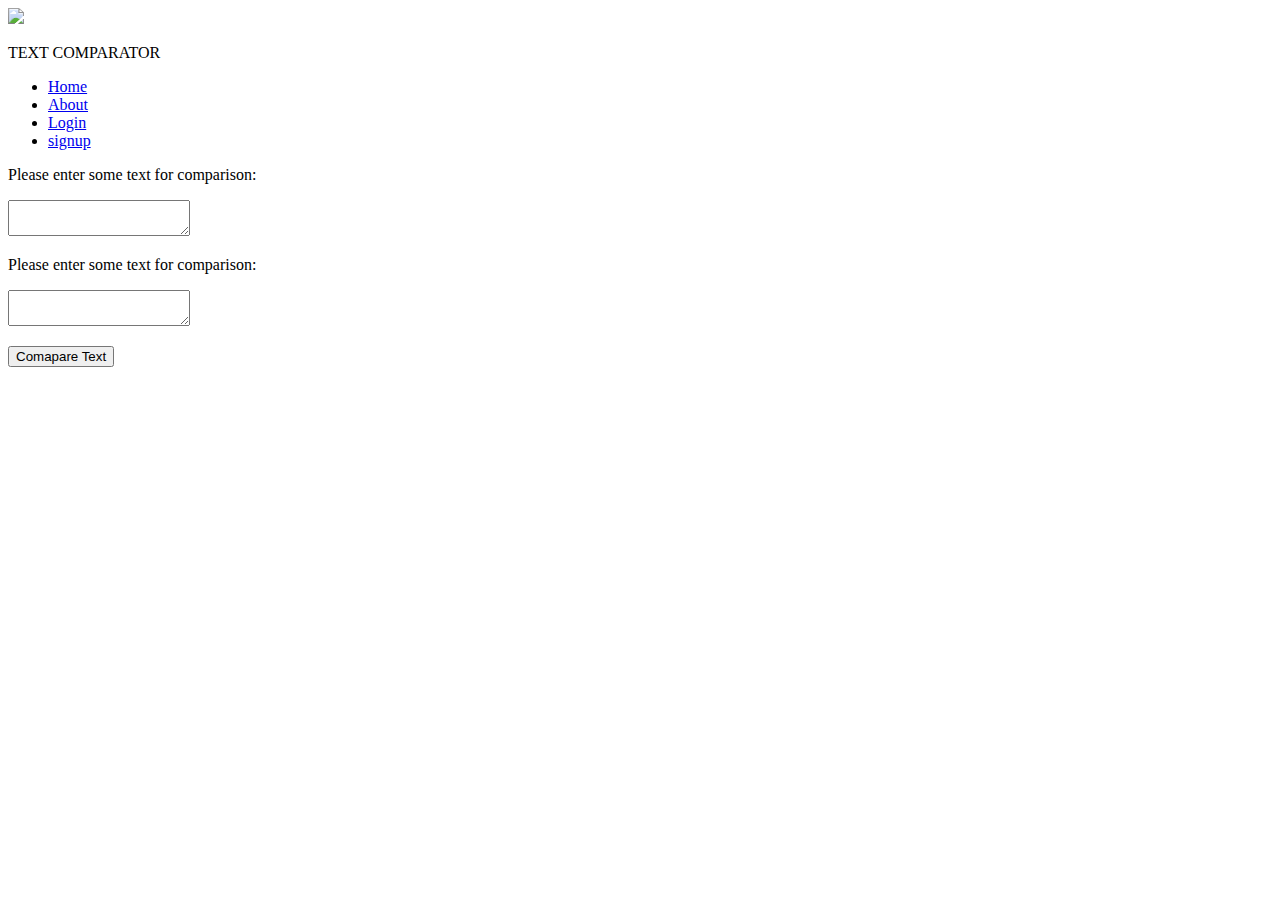
==== index.html @ a074eab0 "added home page" ====
<!DOCTYPE html>
<html lang="en">

<head>
    <meta charset="UTF-8">
    <meta name="viewport" content="width=device-width, initial-scale=1.0">
    <title>Home</title>
    <link rel="stylesheet" href="./style.css" />
</head>

<body>
    <div class="container">
        <div class="app-container">
            <div class="header">
                <img src="./images/1.png" class="logo" />
                <p class="app-heading">TEXT COMPARATOR</p>
                <ul>
                    <li><a href="./index.html">Home</a></li>
                    <li><a href="./pages/about.html">About</a></li>
                    <li><a href="./pages/login.html">Login</a></li>
                    <li><a href="./pages/signup.html">signup</a></li>
                </ul>
            </div>
            <div class="text-container">
                <div class="text-container1">
                    <p class="container-heading">Please enter some text for comparison: </p>
                    <textarea type="textarea" class="input-text" id="input1"></textarea>
                </div>
                <div class="text-container1">
                    <p class="container-heading">Please enter some text for comparison:</p>
                    <textarea type="textarea" class="input-text" id="input2"></textarea>
                </div>
            </div>
            <p class="match-result" id="match-result-text" onclick=" comparetext()"></p>
            <div class="button">
                <button class="btn" id="button" onclick=" comparetext()">Comapare Text</button>
            </div>
        </div>
    </div>
    <script src="script.js"></script>
</body>

</html>
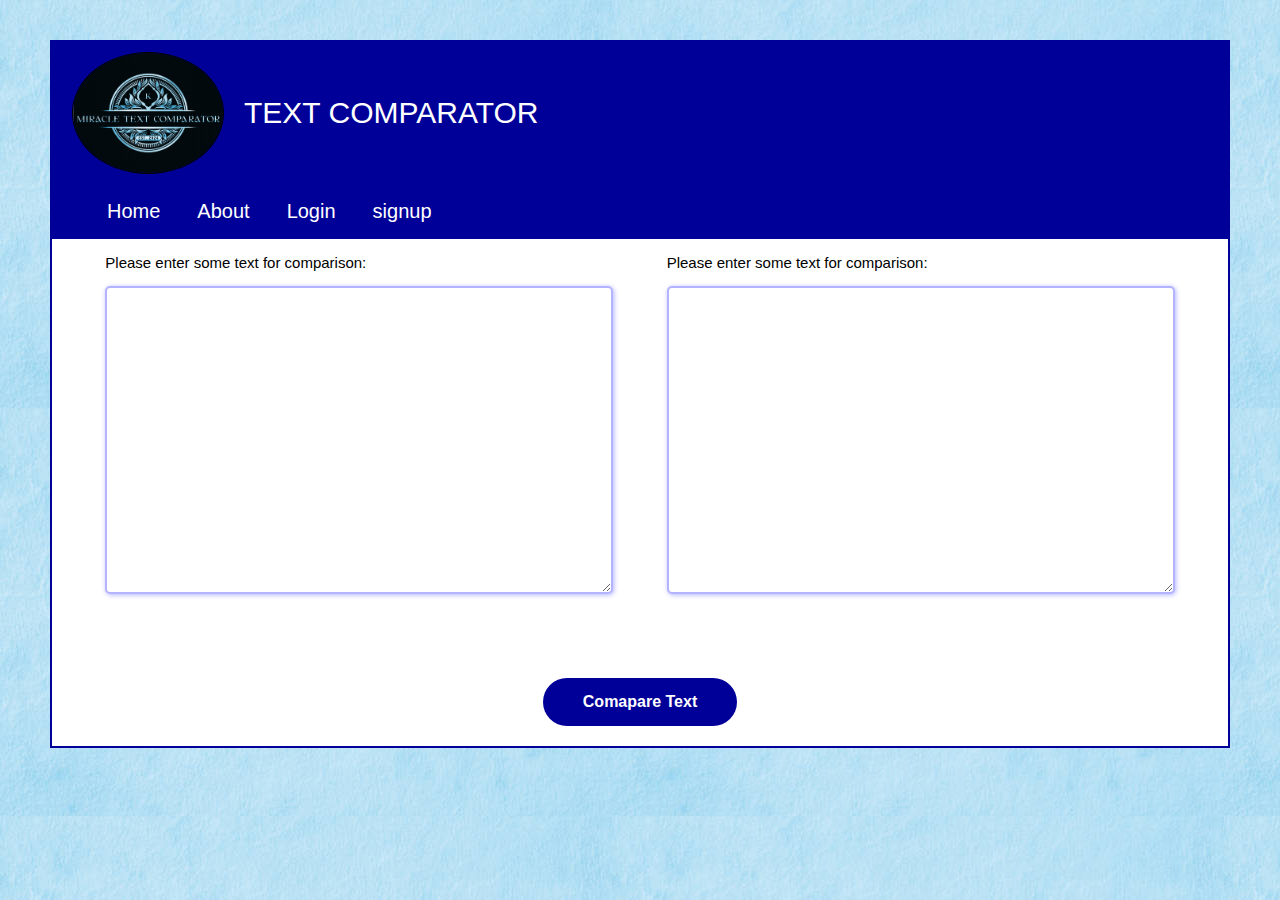
==== commit 3e425fe6: "changed title" ====
--- a/index.html
+++ b/index.html
@@ -4,7 +4,7 @@
 <head>
     <meta charset="UTF-8">
     <meta name="viewport" content="width=device-width, initial-scale=1.0">
-    <title>Home</title>
+    <title>miracle-text-comparator</title>
     <link rel="stylesheet" href="./style.css" />
 </head>
 
--- a/style.css
+++ b/style.css
@@ -0,0 +1,563 @@
+body {
+    margin: 0;
+    padding: 0;
+    background-image: url(./images/2.jpg);
+    font-family: 'Franklin Gothic Medium', 'Arial Narrow', Arial, sans-serif;
+}
+
+.app-container {
+    display: flex;
+    flex-direction: column;
+    flex-wrap: wrap;
+    max-width: 1500px;
+    border: 2px solid #000099;
+    background-color: white;
+    margin: 40px 50px;
+}
+
+.logo {
+    margin: 10px 20px;
+    border: 1px solid black;
+    border-radius: 50%;
+    height: 120px;
+    width: 150px;
+}
+
+.header {
+    display: flex;
+    flex-direction: row;
+    flex-wrap: wrap;
+    align-items: center;
+    background-color: #000099;
+}
+
+.app-heading {
+    text-align: center;
+    font-size: 30px;
+    color: white;
+    margin-right: 400px;
+}
+
+.app-container ul {
+    display: flex;
+}
+
+.app-container ul li {
+    list-style: none;
+    margin-left: 7px;
+}
+
+.app-container ul li:first-child {
+    margin-left: 0;
+}
+
+.app-container ul li a {
+    text-decoration: none;
+    color: white;
+    font-size: 20px;
+    font-weight: 500;
+    padding: 8px 15px;
+    border-radius: 5px;
+    transition: all 0.3s ease;
+}
+
+.app-container ul li a:hover {
+    background: white;
+    color: black;
+}
+
+.container-heading {
+    font-size: 15px;
+}
+
+.text-container {
+    display: flex;
+    justify-content: space-evenly;
+    flex-wrap: wrap;
+}
+
+.input-text {
+    height: 300px;
+    width: 500px;
+    border: 2px solid #b3b3ff;
+    box-shadow: 1px 1px 5px #b3b3ff;
+    border-radius: 5px;
+}
+
+.input-text:hover {
+    border: 2px solid #000099;
+}
+
+.match-result {
+    text-align: center;
+    font-weight: bolder;
+    font-size: 30px;
+}
+
+.button {
+    display: flex;
+    justify-content: center;
+    margin: 20px 0;
+}
+
+.btn {
+    border: none;
+    font-size: medium;
+    font-weight: bold;
+    padding: 15px 40px;
+    border-radius: 50px;
+    background-color: #000099;
+    color: white;
+    cursor: pointer;
+}
+
+.btn:hover {
+    background-color: #0000e6;
+}
+
+.login-container {
+    border: 2px solid #1a75ff;
+    background-color: white;
+    margin: 50px 380px;
+}
+
+.login-header {
+    display: flex;
+    justify-content: center;
+    align-items: center;
+    flex-wrap: wrap;
+}
+
+.login-heading {
+    text-align: center;
+    font-size: 25px;
+    font-weight: bold;
+}
+
+h3 {
+    text-align: center;
+    font-size: 30px;
+}
+
+.input-login {
+    border: 2px solid #b3b3ff;
+    height: 50px;
+    width: 400px;
+    margin: 10px 120px;
+    border-radius: 5px;
+    padding: 0 5px;
+}
+
+.input-login:hover {
+    border: 2px solid #000099;
+}
+
+.login-btn {
+    border: none;
+    height: 50px;
+    width: 405px;
+    margin: 30px 125px 10px 125px;
+    background-color: #000099;
+    border-radius: 5px;
+    color: white;
+    font-size: larger;
+    cursor: pointer;
+}
+
+.login-footer {
+    display: flex;
+    justify-content: center;
+}
+
+.login-footer-link,
+a {
+    color: #1a75ff;
+    font-weight: 30px;
+}
+
+h1 {
+    text-align: center;
+}
+
+.content {
+    color: grey;
+    text-align: center;
+    padding: 10px;
+    word-spacing: 5px;
+}
+
+/*small mobile device*/
+@media screen and (max-width:384px) {
+    .app-container {
+        margin: 10px;
+    }
+
+    .logo {
+        margin: 10px 10px;
+        height: 60px;
+        width: 80px;
+    }
+
+    .app-heading {
+        font-size: 15px;
+        margin-right: 0;
+    }
+
+    .input-text {
+        height: 150px;
+        width: 250px;
+    }
+
+    .app-container ul li a {
+        font-size: 8px;
+        margin: 0;
+    }
+
+    .login-container {
+        margin: 50px 20px;
+    }
+
+    .input-login {
+        height: 30px;
+        width: 200px;
+        margin: 10px 30px;
+    }
+
+    .login-btn {
+        height: 30px;
+        width: 210px;
+        margin: 30px 30px 10px 30px;
+    }
+}
+
+/* mobile device*/
+@media screen and (min-width:384px) and (max-width:428.5px) {
+    .logo {
+        margin: 10px 10px;
+        height: 60px;
+        width: 80px;
+    }
+
+    .app-heading {
+        font-size: 15px;
+        margin-right: 0;
+    }
+
+    .input-text {
+        height: 150px;
+        width: 250px;
+    }
+
+    .app-container ul li a {
+        font-size: 8px;
+        margin: 0;
+    }
+
+    .login-container {
+        margin: 50px 20px;
+    }
+
+    .input-login {
+        height: 30px;
+        width: 200px;
+        margin: 10px 60px;
+    }
+
+    .login-btn {
+        height: 30px;
+        width: 210px;
+        margin: 30px 60px 10px 60px;
+    }
+}
+
+/* mobile device*/
+@media screen and (min-width:401.5px) and (max-width: 423px) {
+    .logo {
+        margin: 10px 10px;
+        height: 60px;
+        width: 80px;
+    }
+
+    .app-heading {
+        font-size: 15px;
+        margin-right: 0;
+    }
+
+    .input-text {
+        height: 150px;
+        width: 250px;
+    }
+
+    .app-container ul li a {
+        font-size: 8px;
+    }
+
+    .login-container {
+        margin: 50px 20px;
+    }
+
+    .input-login {
+        height: 30px;
+        width: 200px;
+    }
+
+    .login-btn {
+        height: 30px;
+        width: 210px;
+    }
+}
+
+/* mobile,tablet device*/
+@media screen and (min-width: 423.5px) and (max-width:660px) {
+    .app-heading {
+        margin-right: 0;
+    }
+
+    .logo {
+        margin: 10px 10px;
+        height: 60px;
+        width: 80px;
+    }
+
+    .app-heading {
+        font-size: 15px;
+        margin-right: 0;
+    }
+
+    .input-text {
+        height: 150px;
+        width: 250px;
+    }
+
+    .app-container ul li a {
+        font-size: 12px;
+    }
+}
+
+/* mobile,tablet device*/
+@media screen and (min-width: 423.5px) and (max-width:500px) {
+    .app-heading {
+        margin-right: 0;
+    }
+
+    .login-container {
+        margin: 50px 40px;
+    }
+
+    .input-login {
+        height: 40px;
+        width: 250px;
+        margin: 10px 60px;
+
+    }
+
+    .login-btn {
+        height: 40px;
+        width: 260px;
+        margin: 30px 62px 10px 62px;
+    }
+}
+
+/* mobile,tablet device*/
+@media screen and (min-width: 500.5px) and (max-width:526px) {
+    .app-heading {
+        margin-right: 0;
+    }
+
+    .login-container {
+        margin: 50px 40px;
+    }
+
+    .input-login {
+        height: 50px;
+        width: 300px;
+        margin: 10px 60px;
+    }
+
+    .login-btn {
+        height: 50px;
+        width: 310px;
+        margin: 30px 62px 10px 62px;
+    }
+}
+
+/* mobile,tablet device*/
+@media screen and (min-width:526.5px) and (max-width:624px) {
+    .app-heading {
+        margin-right: 0;
+    }
+
+    .login-container {
+        margin: 50px 40px;
+    }
+
+    .input-login {
+
+        height: 50px;
+        width: 350px;
+        margin: 10px 60px;
+    }
+
+    .login-btn {
+        height: 50px;
+        width: 360px;
+        margin: 30px 62px 10px 62px;
+    }
+
+    .input-text {
+        height: 150px;
+        width: 300px;
+    }
+
+    .logo {
+        margin: 10px 10px;
+        height: 80px;
+        width: 100px;
+    }
+
+    .app-heading {
+        font-size: 20px;
+        margin-right: 0;
+    }
+
+}
+
+/* tablet device*/
+@media screen and (min-width:624.5px) and (max-width:704px) {
+    .app-heading {
+        margin-right: 0;
+    }
+
+    .login-container {
+        margin: 50px 50px;
+    }
+
+    .input-login {
+        height: 50px;
+        width: 350px;
+        margin: 10px 120px;
+    }
+
+    .login-btn {
+        height: 50px;
+        width: 360px;
+        margin: 30px 122px 10px 122px;
+    }
+
+    .input-text {
+        height: 150px;
+        width: 300px;
+    }
+
+    .logo {
+        margin: 10px 10px;
+        height: 80px;
+        width: 100px;
+    }
+
+    .app-heading {
+        font-size: 20px;
+        margin-right: 0;
+    }
+}
+
+@media screen and (min-width:704.5px) and (max-width:904px) {
+    .app-heading {
+        margin-right: 0;
+    }
+
+    .login-container {
+        margin: 50px 120px;
+    }
+
+    .input-login {
+        height: 50px;
+        width: 350px;
+        margin: 10px 80px;
+    }
+
+    .login-btn {
+        height: 50px;
+        width: 360px;
+        margin: 30px 82px 10px 82px;
+    }
+
+    .logo {
+        margin: 10px 10px;
+        height: 80px;
+        width: 100px;
+    }
+
+    .app-heading {
+        font-size: 20px;
+        margin-right: 100px;
+    }
+}
+
+/* Laptop device*/
+@media screen and (min-width:903.5px) and (max-width:1004px) {
+    .app-heading {
+        margin-right: 10px;
+    }
+
+    .login-container {
+        margin: 50px 150px;
+    }
+
+    .input-login {
+        height: 50px;
+        width: 350px;
+        margin: 10px 130px;
+    }
+
+    .login-btn {
+        height: 50px;
+        width: 360px;
+        margin: 30px 132px 10px 132px;
+    }
+
+    .logo {
+        margin: 10px 10px;
+        height: 80px;
+        width: 100px;
+    }
+
+    .app-heading {
+        font-size: 20px;
+        margin-right: 100px;
+    }
+}
+
+/* Laptop device*/
+@media screen and (min-width:1004.5px) and (max-width:1174px) {
+    .app-heading {
+        margin-right: 400px;
+    }
+
+    .login-container {
+        margin: 50px 220px;
+    }
+
+    .input-login {
+        height: 50px;
+        width: 350px;
+        margin: 10px 160px;
+    }
+
+    .login-btn {
+        height: 50px;
+        width: 360px;
+        margin: 30px 162px 10px 162px;
+    }
+
+    .logo {
+        margin: 10px 10px;
+        height: 80px;
+        width: 100px;
+    }
+
+    .app-heading {
+        font-size: 20px;
+        margin-right: 200px;
+    }
+}